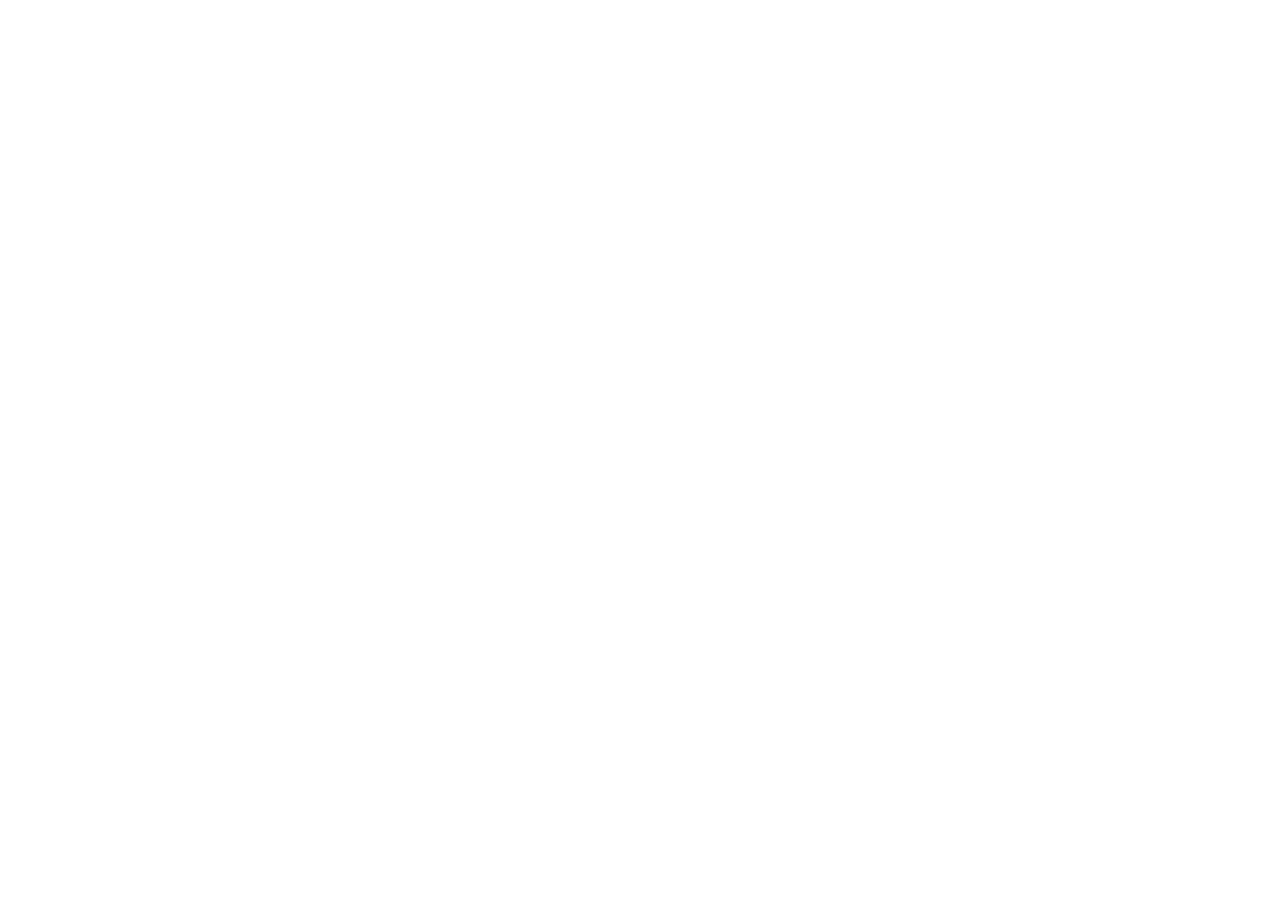
==== gifGatya/index.html @ 50743161 "課題系" ====
<!DOCTYPE html>
<html lang="ja">
  <head>
    <meta charset="UTF-8" />
    <meta name="viewport" content="width=device-width, initial-scale=1.0" />
    <meta http-equiv="X-UA-Compatible" content="ie=edge" />
    <title>Document</title>
  </head>
  <body></body>
</html>
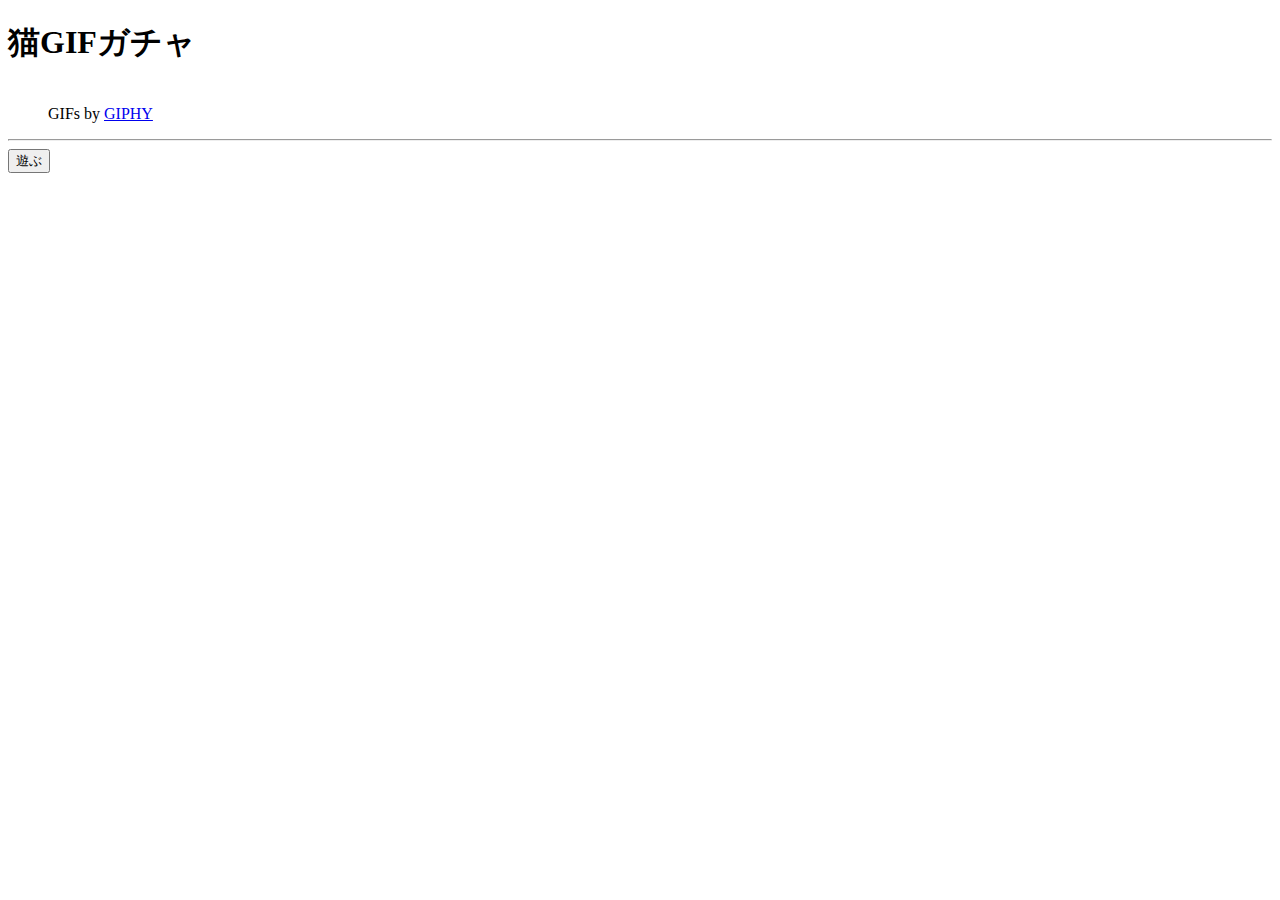
==== commit 114e3758: "gifガチャ" ====
--- a/gifGatya/index.html
+++ b/gifGatya/index.html
@@ -6,5 +6,19 @@
     <meta http-equiv="X-UA-Compatible" content="ie=edge" />
     <title>Document</title>
   </head>
-  <body></body>
+  <body>
+    <div class="container has-text-centered">
+      <h1 class="title">猫GIFガチャ</h1>
+      <div id="result" class="hidden">
+        <figure>
+          <img id="gif" src="" alt="" />
+          <figcaption>
+            GIFs by <a href="https://giphy.com/">GIPHY</a>
+          </figcaption>
+        </figure>
+        <hr />
+      </div>
+      <button id="play" class="button is-primary">遊ぶ</button>
+    </div>
+  </body>
 </html>
